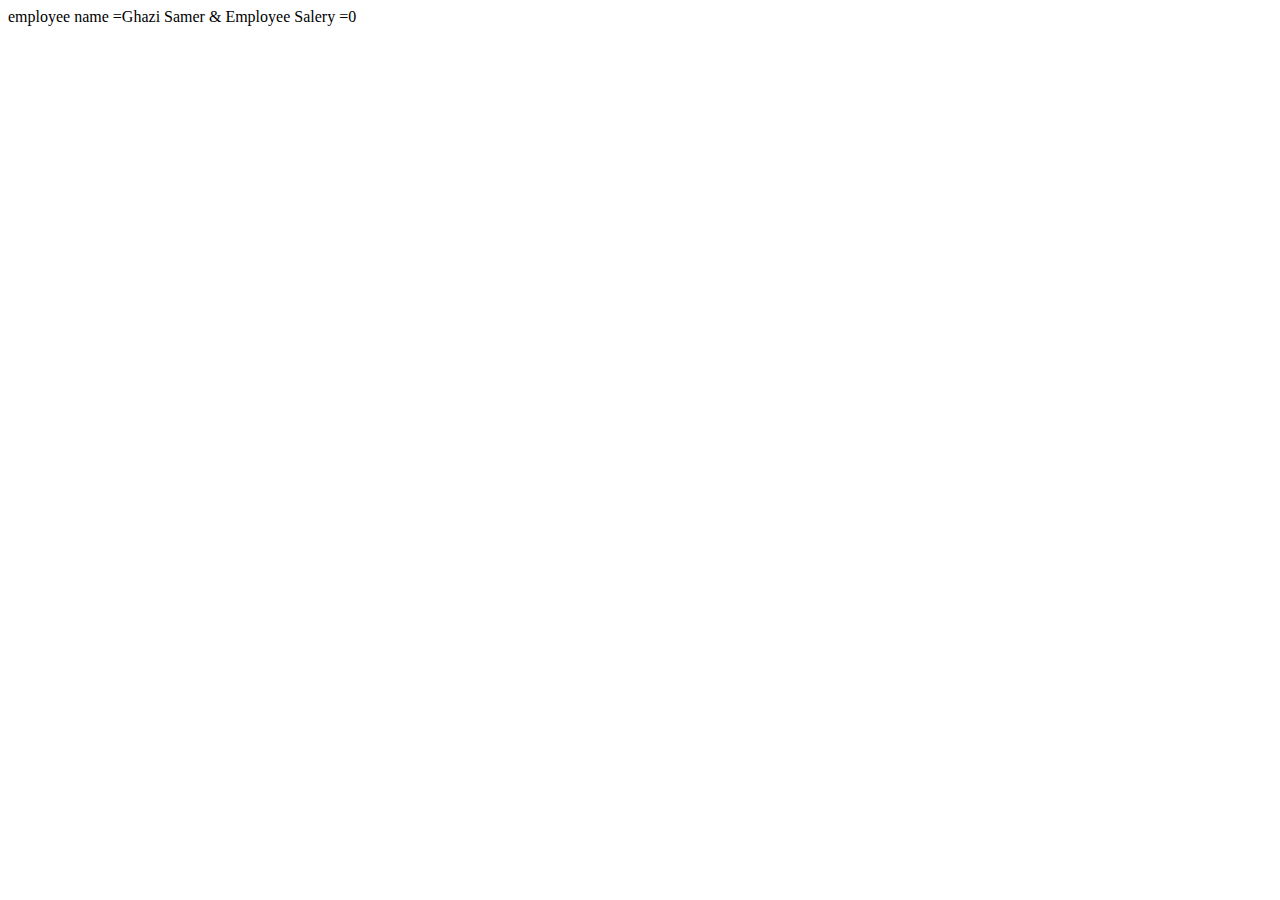
==== accounting.html @ f6638bb9 "app.js" ====
<!DOCTYPE html>
<html lang="en">
<head>
    <meta charset="UTF-8">
    <meta http-equiv="X-UA-Compatible" content="IE=edge">
    <meta name="viewport" content="width=device-width, initial-scale=1.0">
    <title>Document</title>
    
</head>
<body>
    <script src="./app.js"></script>
    <header>

    </header>
    <main>

    </main>
    <footer>
        
    </footer>
    <script src="./app.js"></script>
    
</body>
</html>
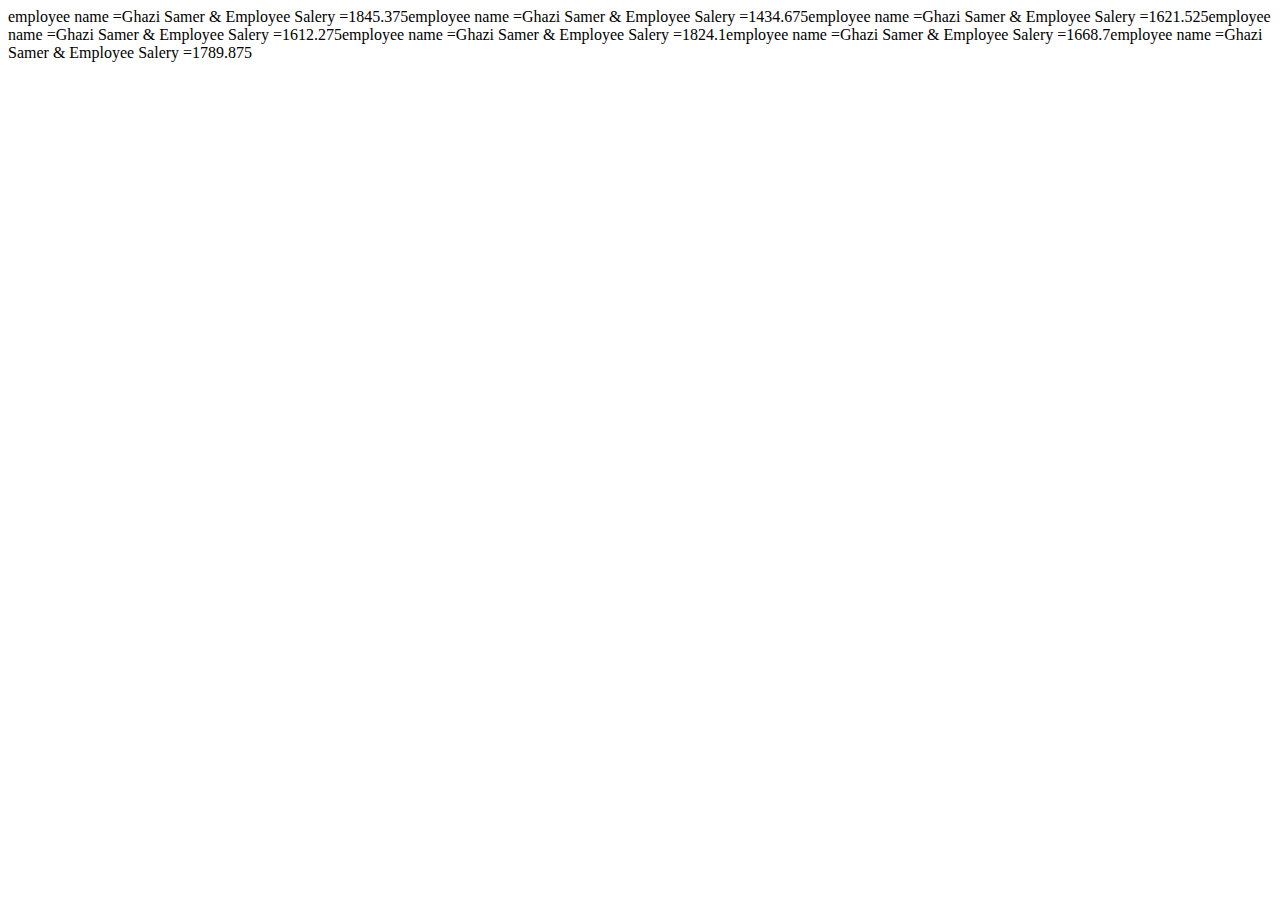
==== commit d6aab581: "changes" ====
--- a/accounting.html
+++ b/accounting.html
@@ -8,7 +8,7 @@
     
 </head>
 <body>
-    <script src="./app.js"></script>
+
     <header>
 
     </header>
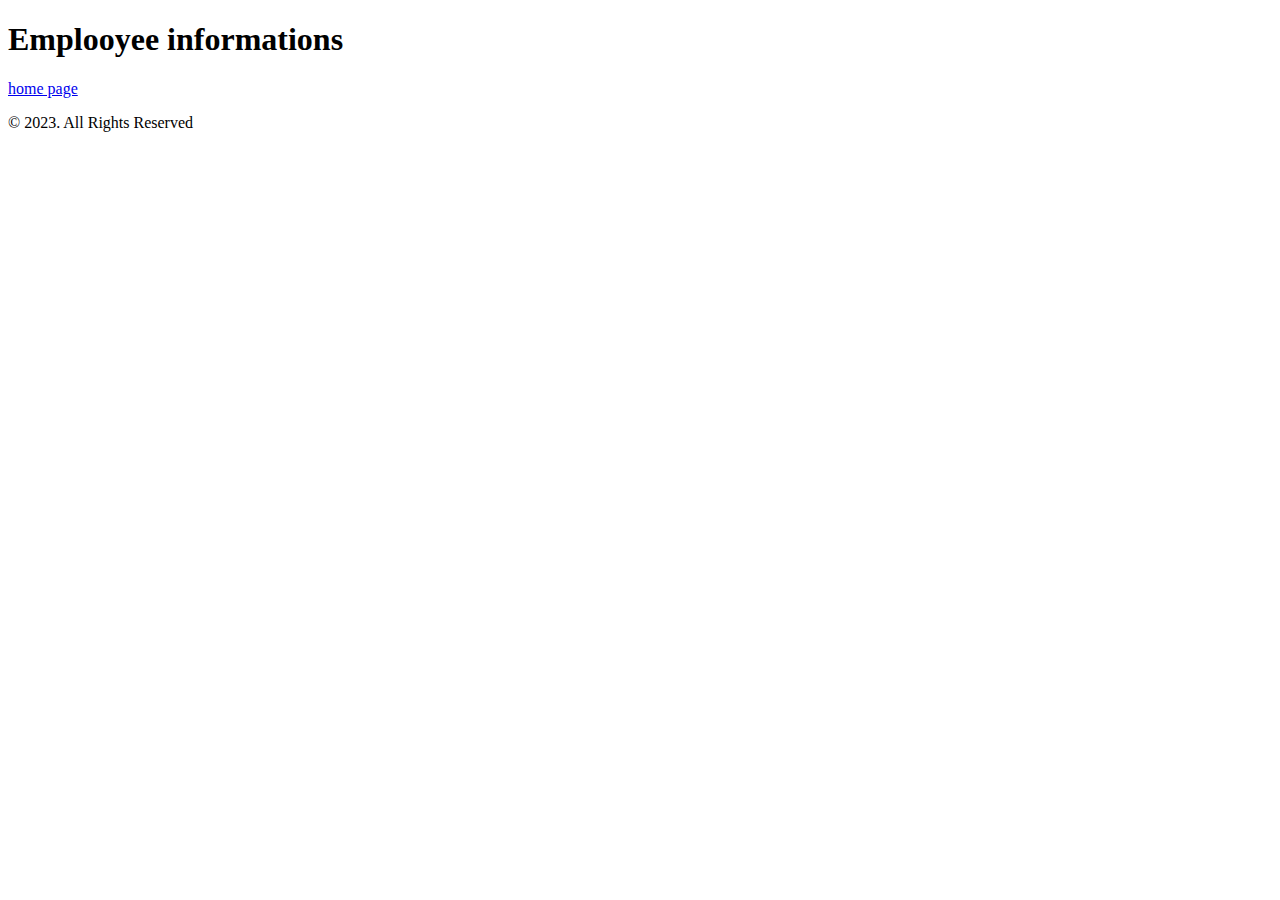
==== commit 08a22c90: "changes1" ====
--- a/accounting.html
+++ b/accounting.html
@@ -10,15 +10,19 @@
 <body>
 
     <header>
-
+        <h1>Emplooyee informations </h1>
+        
+        <li><a href="./index.html">home page</a></li>
     </header>
     <main>
 
     </main>
     <footer>
-        
+
+        <p> &copy 2023. All Rights Reserved</p>
+
     </footer>
-    <script src="./app.js"></script>
+    
     
 </body>
 </html>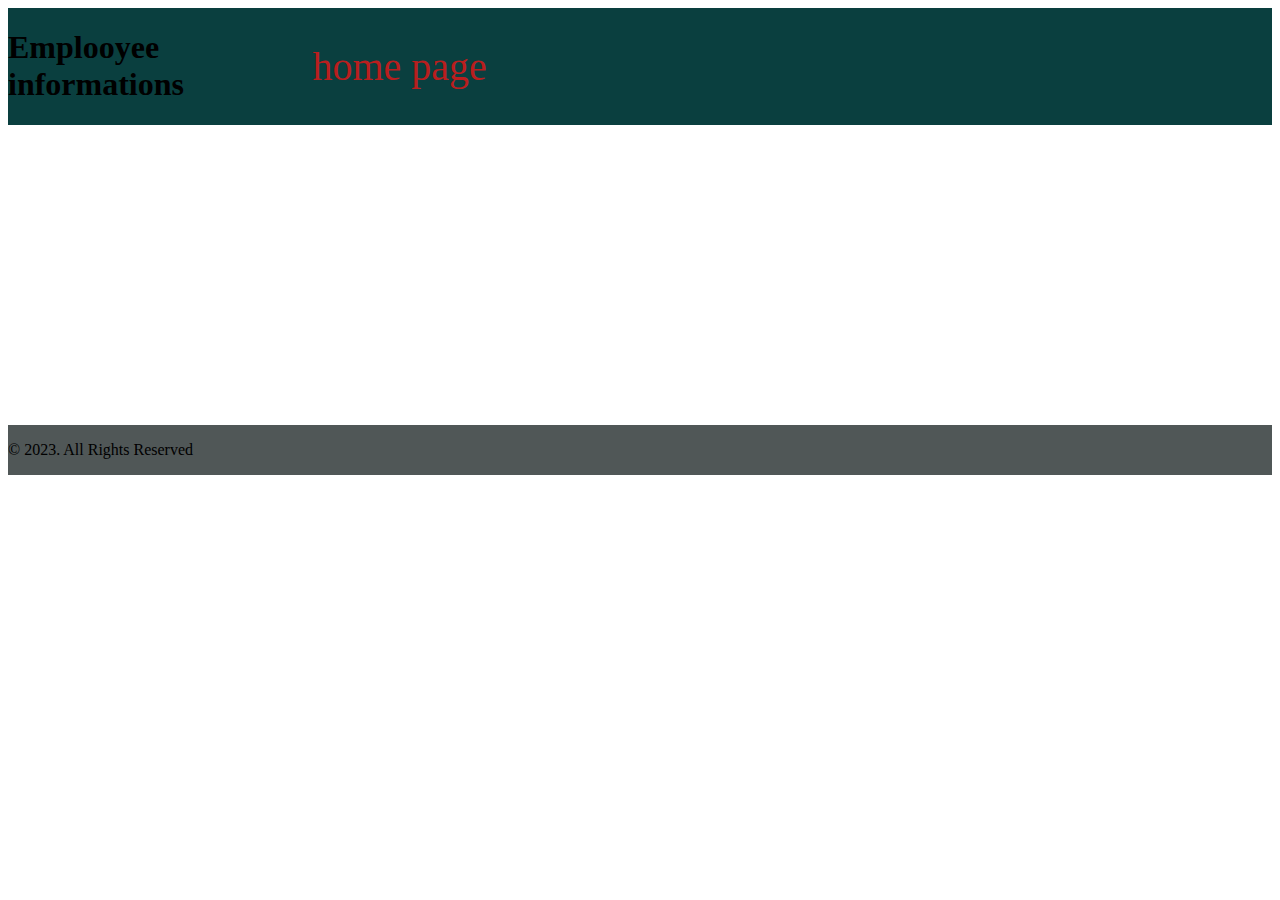
==== commit 209fb9bc: "fixed some style" ====
--- a/accounting.html
+++ b/accounting.html
@@ -5,6 +5,7 @@
     <meta http-equiv="X-UA-Compatible" content="IE=edge">
     <meta name="viewport" content="width=device-width, initial-scale=1.0">
     <title>Document</title>
+<link rel="stylesheet" href="./index.css"/>
     
 </head>
 <body>
--- a/index.css
+++ b/index.css
@@ -0,0 +1,27 @@
+li{
+    margin-left: 50px ;
+    width: 100%;
+    display: flex;
+    align-items: center;
+  
+}
+li a{
+
+    text-decoration: none;
+    color: rgb(185, 30, 30);
+    font-size: 40px;
+
+}
+header{
+    display:flex;
+    background-color: rgb(10, 63, 63);
+    
+}
+footer{
+    display:flex;
+    background-color: rgb(80, 87, 87);
+    margin-top: 300px;
+}
+footer section p {
+    color : white
+}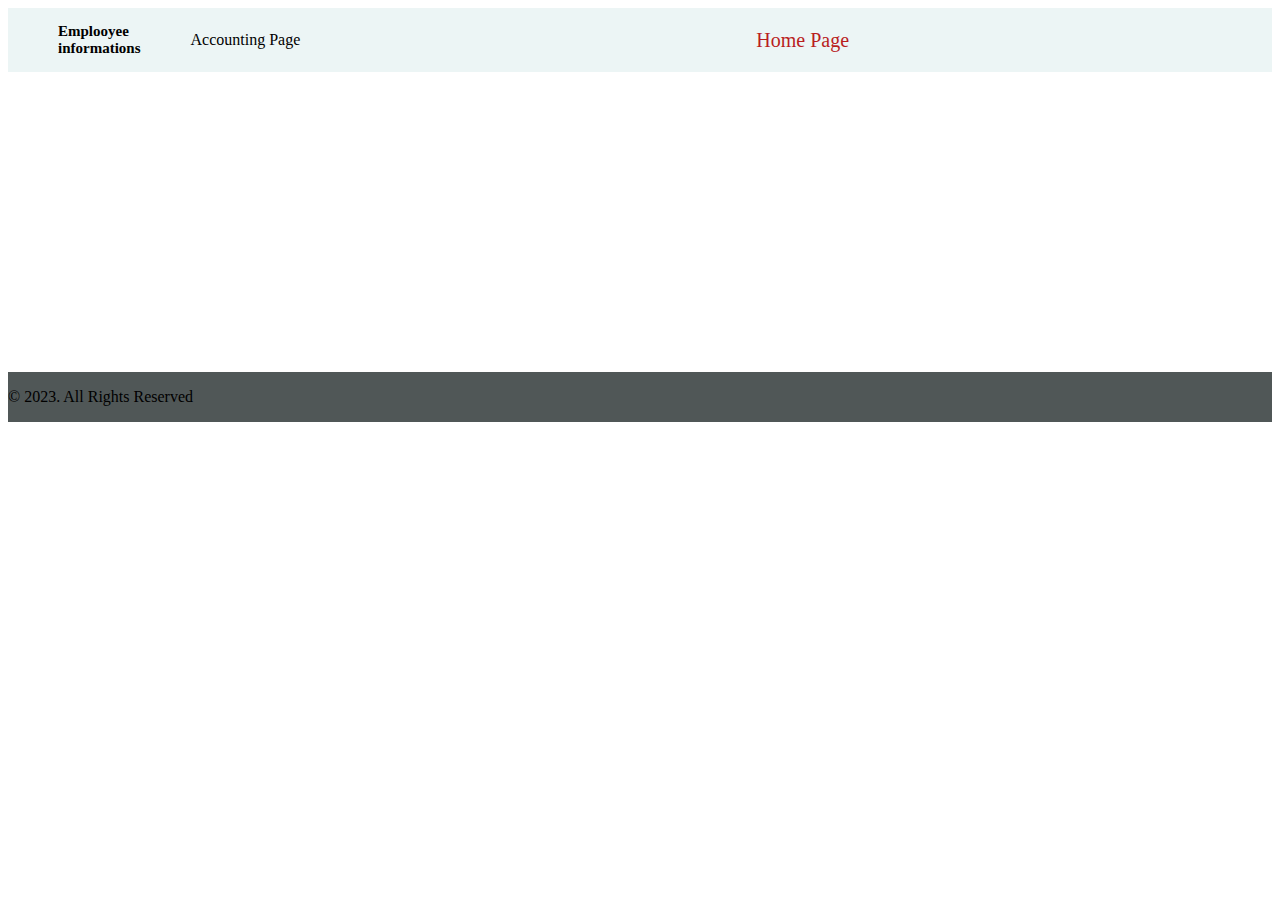
==== commit 2e0d8d06: "lab8" ====
--- a/accounting.html
+++ b/accounting.html
@@ -11,12 +11,13 @@
 <body>
 
     <header>
-        <h1>Emplooyee informations </h1>
+        <h3>Emplooyee informations </h3>
+        <li>Accounting Page</li>
         
-        <li><a href="./index.html">home page</a></li>
+        <li><a href="./index.html">Home Page</a></li>
     </header>
     <main>
-
+       
     </main>
     <footer>
 
--- a/index.css
+++ b/index.css
@@ -5,16 +5,17 @@
     align-items: center;
   
 }
+
 li a{
 
     text-decoration: none;
     color: rgb(185, 30, 30);
-    font-size: 40px;
+    font-size: 20px;
 
 }
 header{
     display:flex;
-    background-color: rgb(10, 63, 63);
+    background-color: rgb(236, 245, 245);
     
 }
 footer{
@@ -24,4 +25,21 @@
 }
 footer section p {
     color : white
-}+}
+
+div{
+    width: 40%;
+   
+}
+h3,h1,h2{
+    font-size: 15px;
+    margin-left: 50px ;
+    
+
+}
+img {
+    width: 40%;
+    margin-left: 65px ;
+    
+
+}
